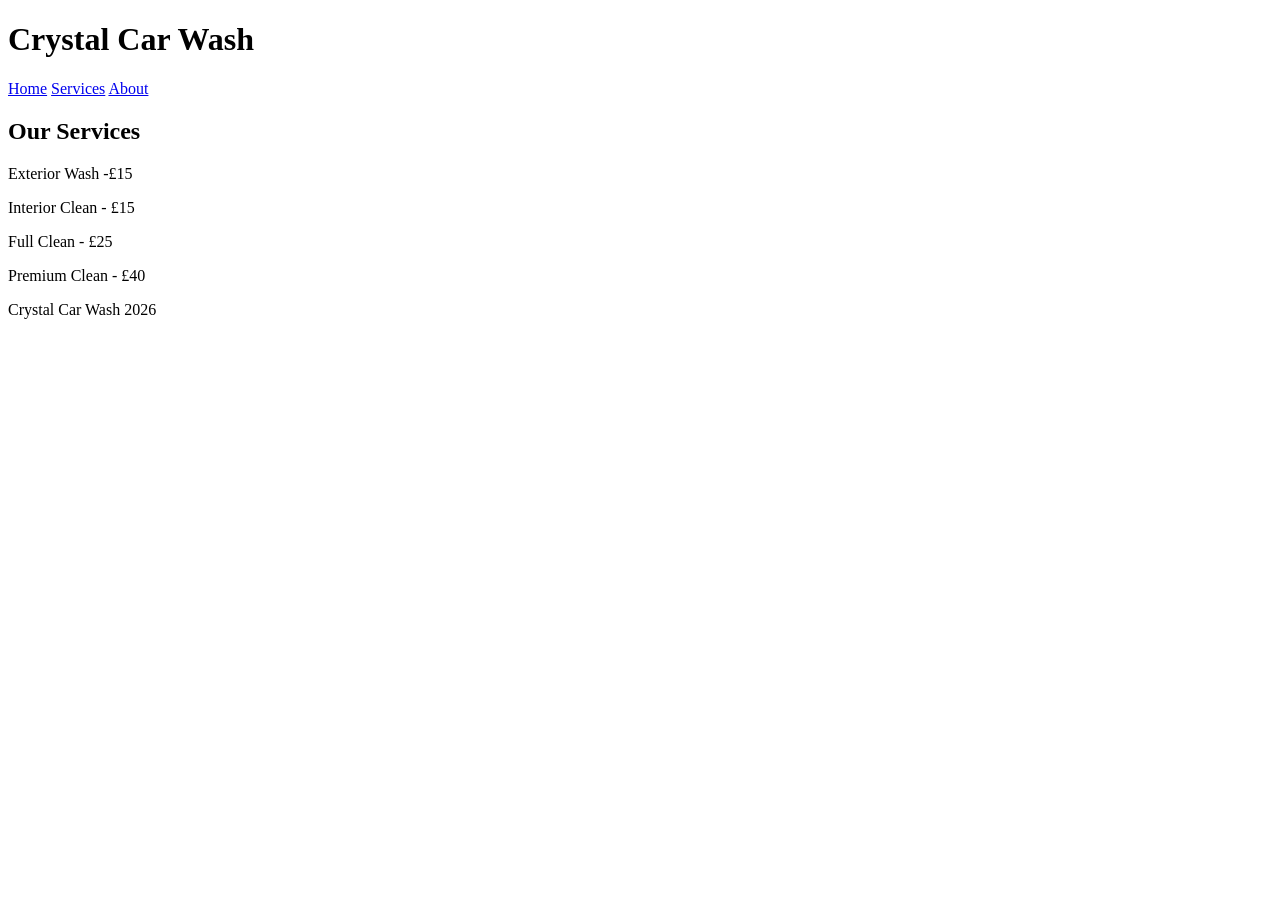
==== services.html @ 81c1fa06 "Add services.html for car wash services listing" ====
<!DOCTYPE html>
<head>
    <title>Our Services</title>
    <link rel="stylesheet" href="style.css">
    <meta charset="UTF-8">
</head>

<body>
    <header>
        <h1>Crystal Car Wash</h1>
        <nav>
            <a href="index.html">Home</a>
            <a href="services.html">Services</a>
            <a href="about.html">About</a>
        </nav>
    </header>
    <h2>Our Services</h2>

    <p>Exterior Wash -£15 </p>
    <p>Interior Clean - £15</p>
    <p>Full Clean - £25</p>
    <p>Premium Clean - £40</p>

    <footer>
        <p>Crystal Car Wash 2026</p>
    </footer>
</body>
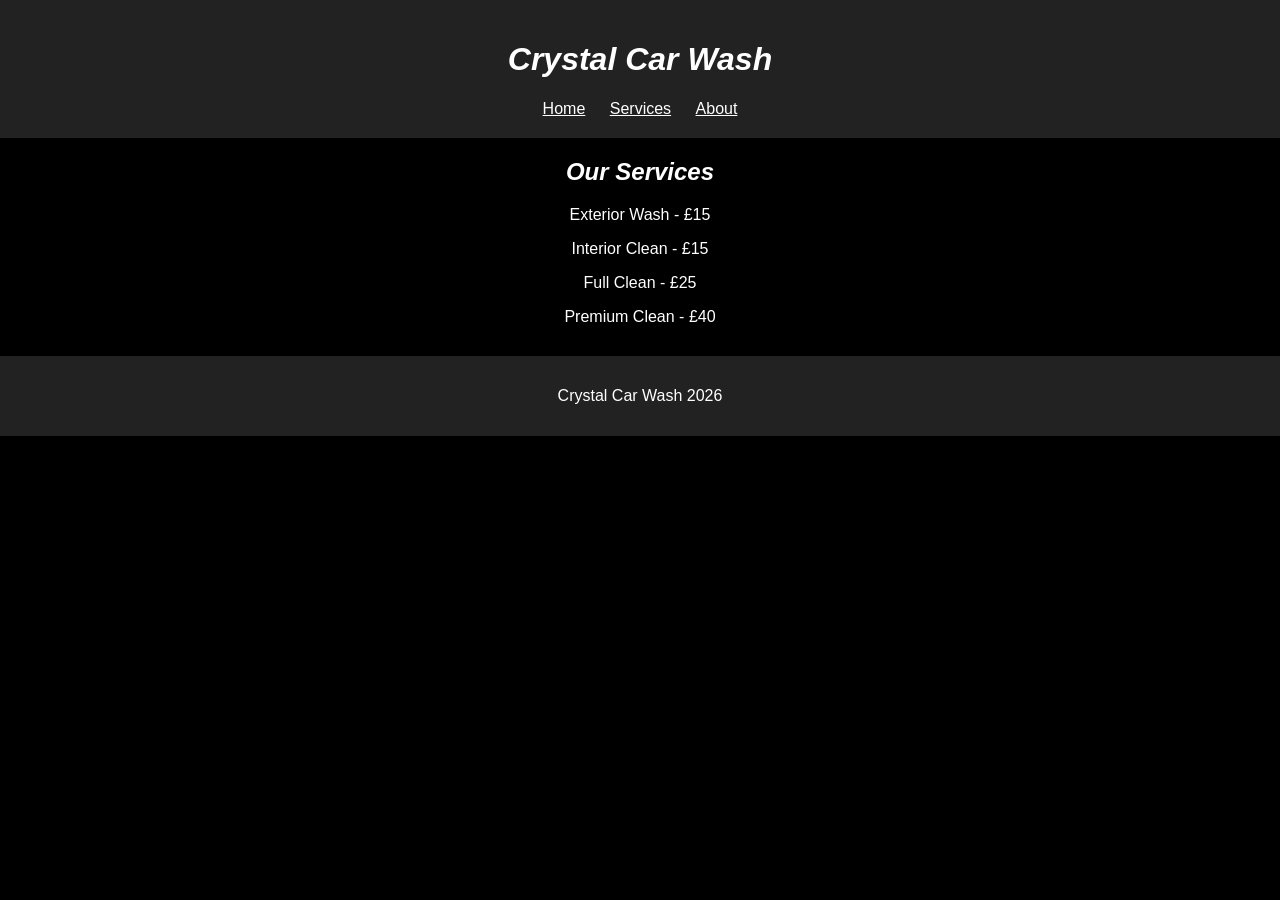
==== commit be259a54: "Fix spacing in service pricing format" ====
--- a/services.html
+++ b/services.html
@@ -16,7 +16,7 @@
     </header>
     <h2>Our Services</h2>
 
-    <p>Exterior Wash -£15 </p>
+    <p>Exterior Wash - £15 </p>
     <p>Interior Clean - £15</p>
     <p>Full Clean - £25</p>
     <p>Premium Clean - £40</p>
--- a/style.css
+++ b/style.css
@@ -0,0 +1,33 @@
+body {
+    background-color: black;
+    color: white;
+    font-family: Arial, Helvetica, sans-serif;
+    text-align: center;
+    margin: 0;
+}
+
+header {
+    padding: 20px;
+    background-color: #222;
+}
+
+h1, h2 {
+    font-style: italic;
+}
+
+nav a {
+    color: white;
+    margin: 10px;
+}
+
+img {
+    width: 80%;
+    max-width: 600px;
+    border-radius: 10px;
+}
+
+footer {
+    background-color: #222;
+    padding: 15px;
+    margin-top: 30px;
+}
